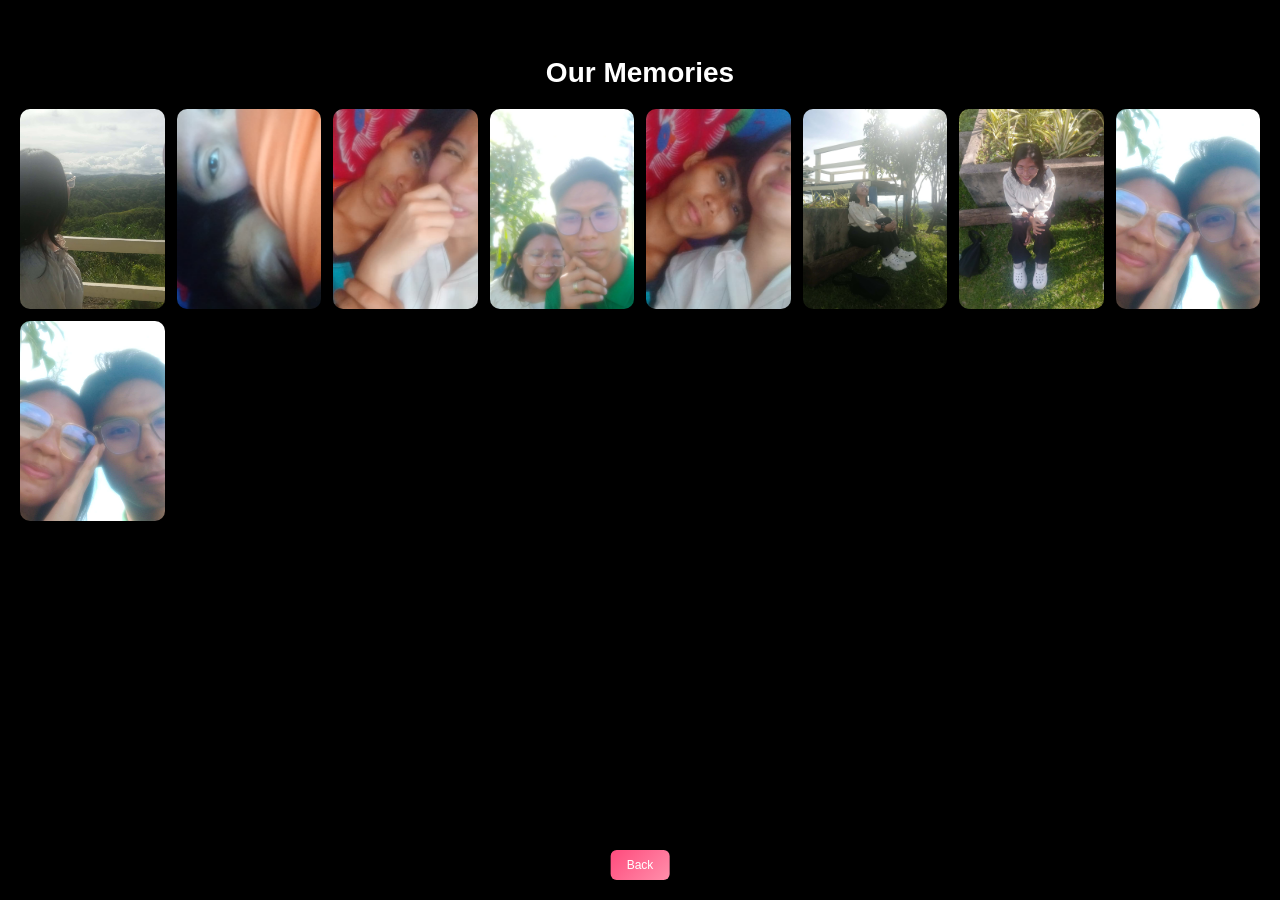
==== pics.html @ 2b0b5a59 "pictures" ====
<!DOCTYPE html>
<html lang="en">
<head>
    <meta charset="UTF-8">
    <meta name="viewport" content="width=device-width, initial-scale=1.0">
    <title>Pictures</title>'
    <link rel="stylesheet" href="pics.css">'

</head>
<body>
<a href="index.html" class="pics-btn">Back</a>
    
<h1 class="title">Our Memories</h1>

<div class="gallery">

<img src="image/pic1.jpg">
<img src="image/pic2.jpg">
<img src="image/pic3.jpg">
<img src="image/pic4.jpg">
<img src="image/pic5.jpg">
<img src="image/pic6.jpg">
<img src="image/pic7.jpg">
<img src="image/pic8.jpg">
<img src="image/pic9.jpg">
</div>



    <script src="pics.js"></script>
</body>
</html>
---- pics.css ----
/* PAGE */
body{
    margin:0;
    padding:20px;
    background:black;
    font-family:Arial, sans-serif;
}

/* TITLE */
.title{
    text-align:center;
    color:white;
    font-size:28px;
    margin-bottom:20px;
}

/* GALLERY GRID */
.gallery{
    display:grid;
    grid-template-columns:repeat(auto-fit, minmax(140px,1fr));
    gap:12px;
}

/* IMAGE BOX */
.gallery img{
    width:100%;
    height:200px;
    object-fit:cover;
    border-radius:10px;
    box-shadow:0 4px 10px rgba(0,0,0,0.5);
    transition:0.3s;
}

/* HOVER EFFECT */
.gallery img:hover{
    transform:scale(1.05);
}

.pics-btn {
    position: fixed;
    bottom: 20px;
    left: 50%;
    transform: translateX(-50%);
    
    padding: 8px 16px; /* comfortable touch area */
    font-size: 12px;   /* now readable */
    font-weight: 500;
    color: white;
    background: linear-gradient(135deg, #ff4b7d, #ff8fab);
    border-radius: 6px;
    text-decoration: none;
    transition: 0.3s;
    box-shadow: 0 4px 12px rgba(0,0,0,0.3);
    z-index: 99999;
}

.pics-btn:hover {
    transform: translateX(-50%) translateY(-2px);
}
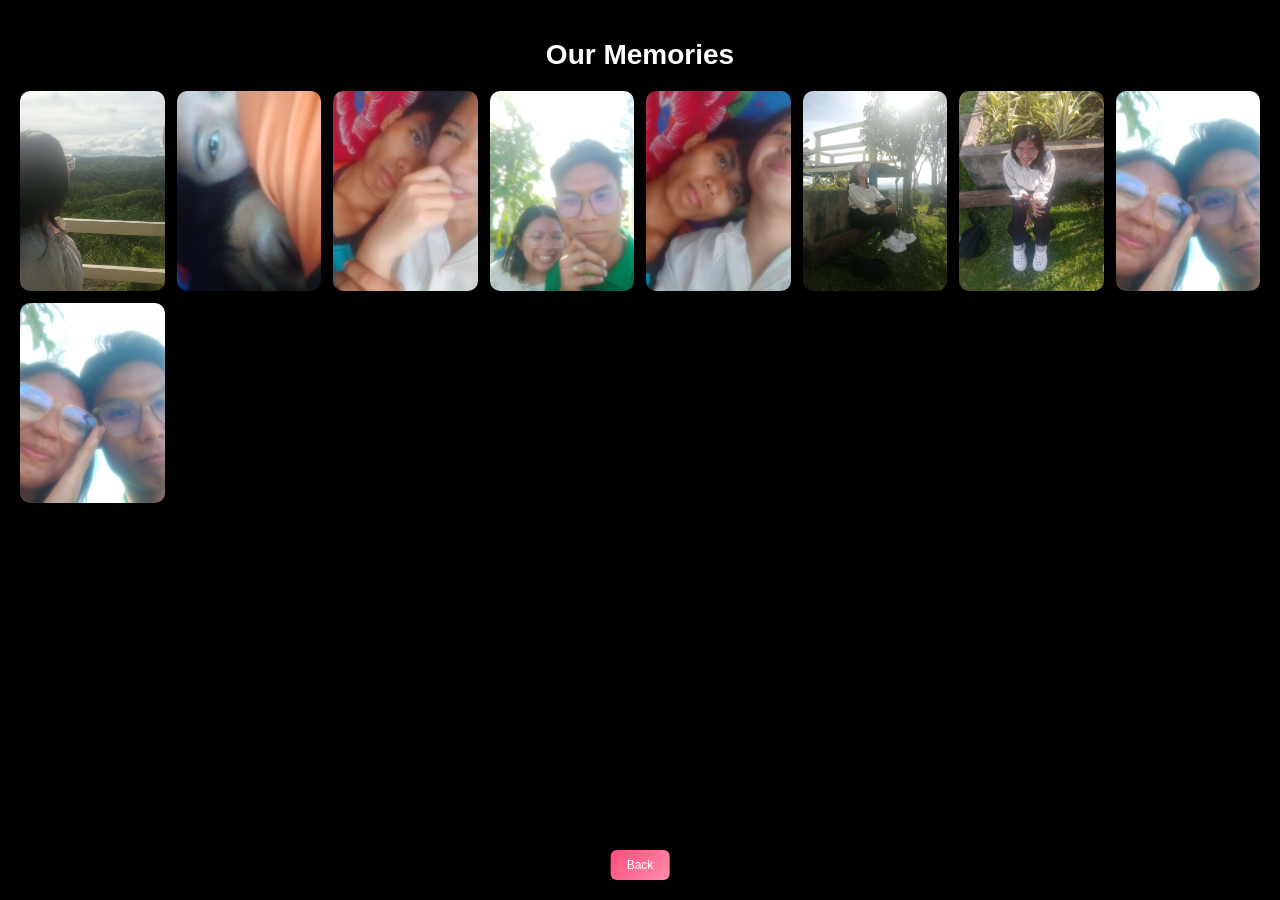
==== commit dc44f8c9: "Button" ====
--- a/pics.html
+++ b/pics.html
@@ -3,8 +3,8 @@
 <head>
     <meta charset="UTF-8">
     <meta name="viewport" content="width=device-width, initial-scale=1.0">
-    <title>Pictures</title>'
-    <link rel="stylesheet" href="pics.css">'
+    <title>Pictures</title>
+    <link rel="stylesheet" href="pics.css">
 
 </head>
 <body>
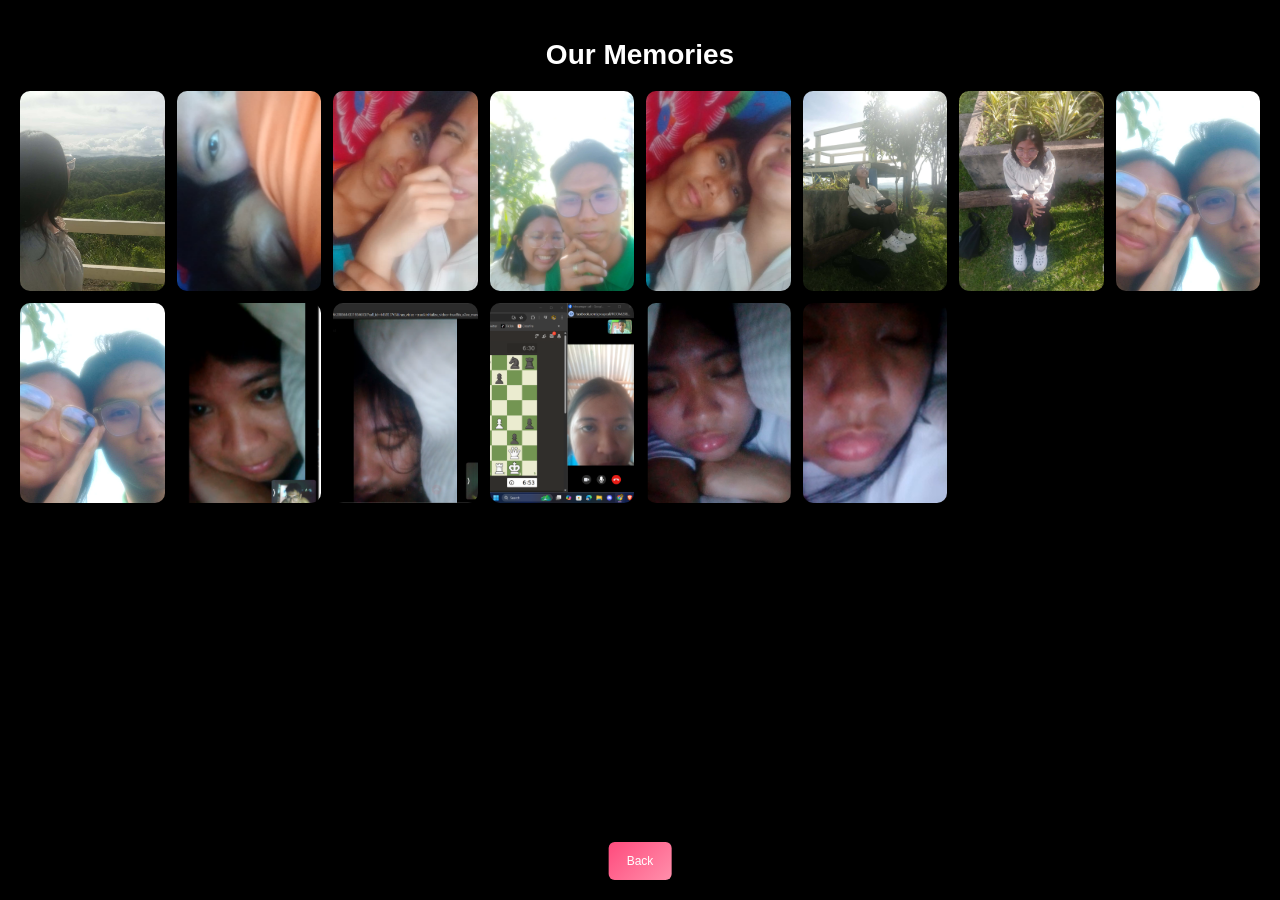
==== commit 7bb69815: "Index" ====
--- a/pics.html
+++ b/pics.html
@@ -8,7 +8,7 @@
 
 </head>
 <body>
-<a href="index.html" class="pics-btn">Back</a>
+<a href="index1.html" class="pics-btn">Back</a>
     
 <h1 class="title">Our Memories</h1>
 
@@ -23,6 +23,11 @@
 <img src="image/pic7.jpg">
 <img src="image/pic8.jpg">
 <img src="image/pic9.jpg">
+<img src="image/pic10.png">
+<img src="image/pic11.png">
+<img src="image/pic12.png">
+<img src="image/pic13.png">
+<img src="image/pic14.png">
 </div>
 
 
--- a/pics.css
+++ b/pics.css
@@ -42,7 +42,7 @@
     left: 50%;
     transform: translateX(-50%);
     
-    padding: 8px 16px; /* comfortable touch area */
+    padding: 12px 18px; /* comfortable touch area */
     font-size: 12px;   /* now readable */
     font-weight: 500;
     color: white;
